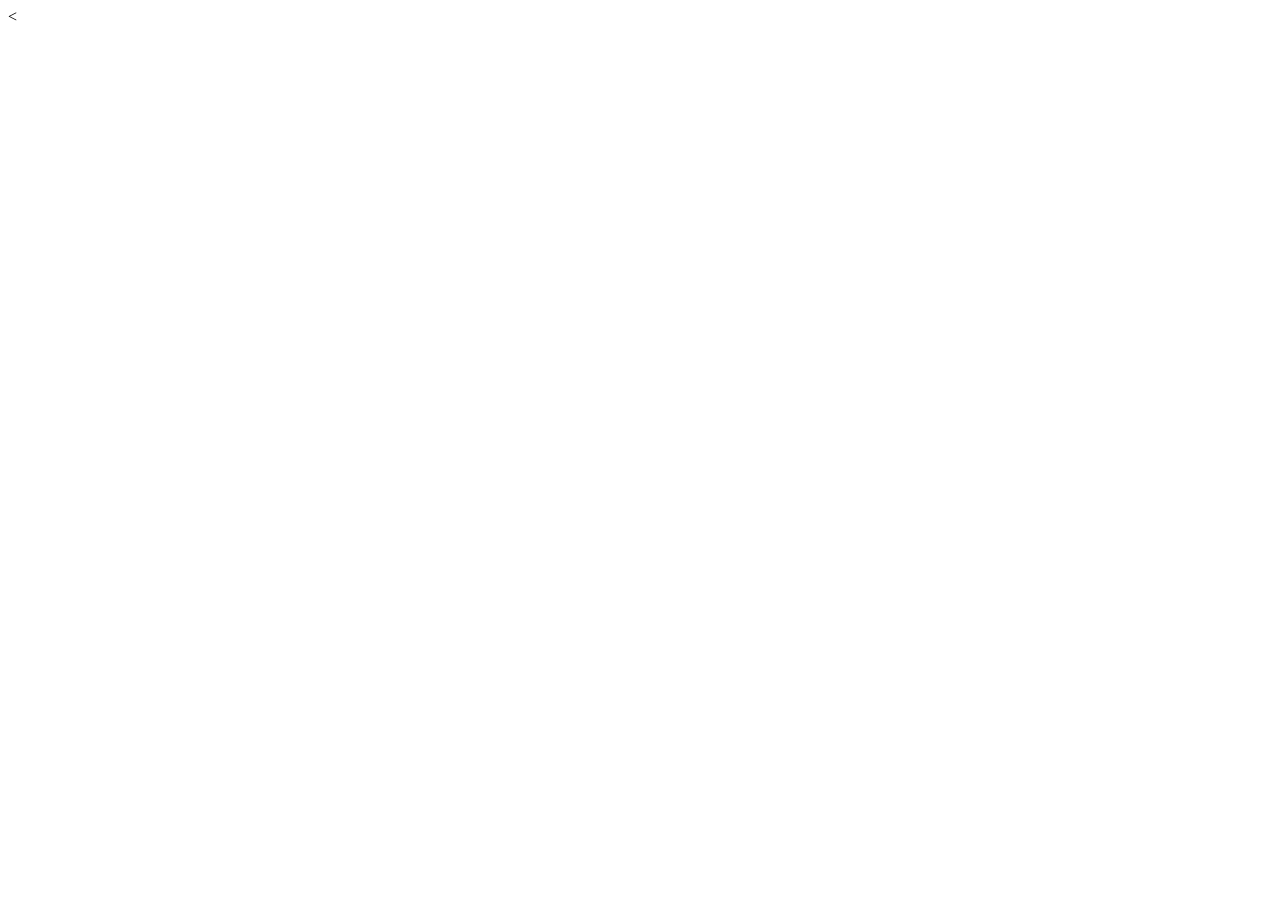
==== index.html @ 4ac98f17 "start" ====
<!DOCTYPE html>
<html lang="en">
<head>
    <meta charset="UTF-8">
    <meta name="viewport" content="width=device-width, initial-scale=1.0">
    <title>Search</title>
</head>
<body>
    <div class="top">
        <
    </div>
</body>
</html>
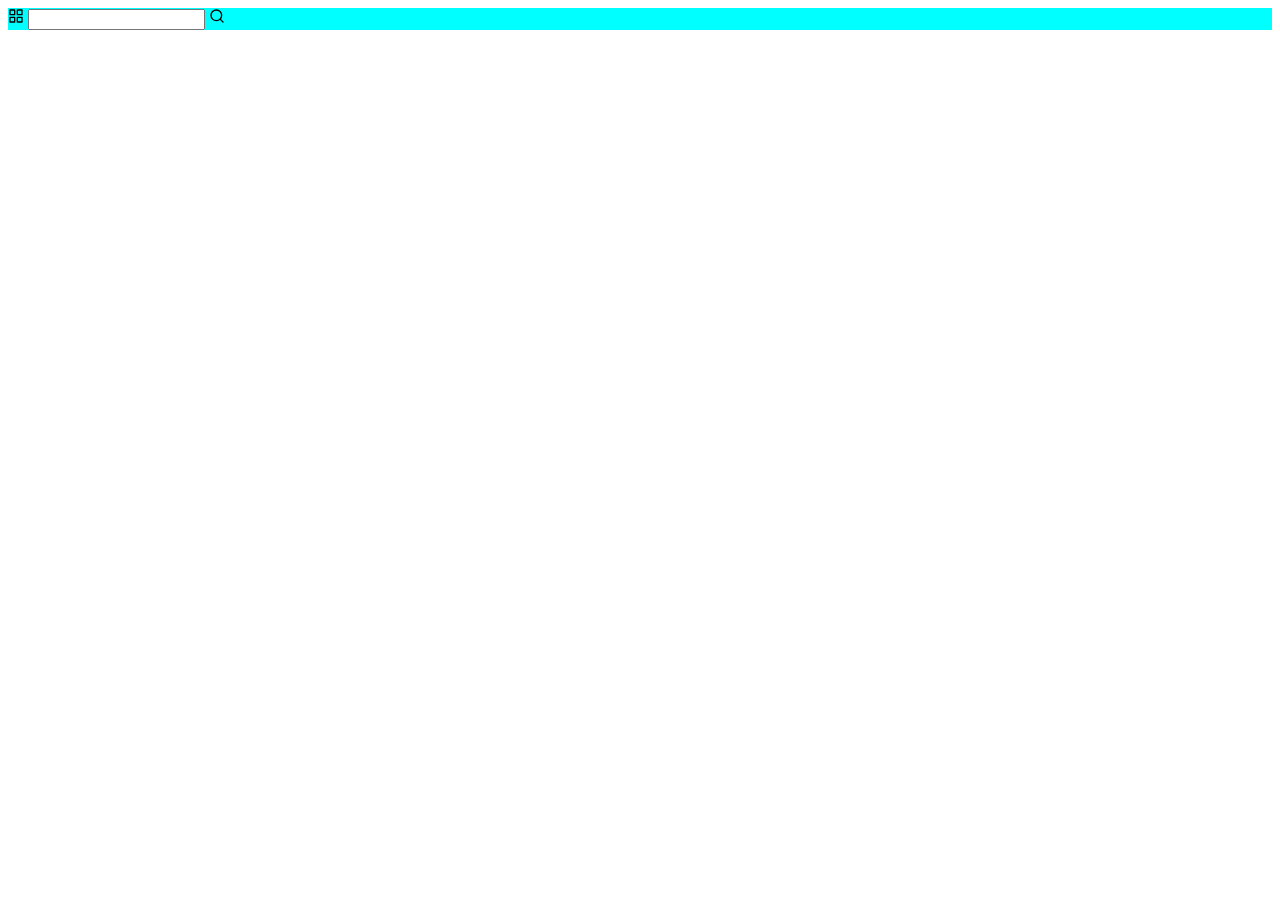
==== commit a50faa69: "202109081623" ====
--- a/index.html
+++ b/index.html
@@ -4,10 +4,24 @@
     <meta charset="UTF-8">
     <meta name="viewport" content="width=device-width, initial-scale=1.0">
     <title>Search</title>
+
+    <link rel="stylesheet" type="text/css" href="/css/top.css" >
 </head>
 <body>
     <div class="top">
-        <
+        <svg xmlns="http://www.w3.org/2000/svg" width="16px" height="16px" viewBox="0 0 24 24" fill="none" stroke="currentColor"
+            stroke-width="2" stroke-linecap="round" stroke-linejoin="round" class="feather feather-grid">
+            <rect x="3" y="3" width="7" height="7"></rect>
+            <rect x="14" y="3" width="7" height="7"></rect>
+            <rect x="14" y="14" width="7" height="7"></rect>
+            <rect x="3" y="14" width="7" height="7"></rect>
+        </svg>
+        <input type="text">
+        <svg xmlns="http://www.w3.org/2000/svg" width="16px" height="16px" viewBox="0 0 24 24" fill="none" stroke="currentColor"
+            stroke-width="2" stroke-linecap="round" stroke-linejoin="round" class="feather feather-search">
+            <circle cx="11" cy="11" r="8"></circle>
+            <line x1="21" y1="21" x2="16.65" y2="16.65"></line>
+        </svg>
     </div>
 </body>
 </html>
--- a/css/top.css
+++ b/css/top.css
@@ -0,0 +1,3 @@
+.top {
+    background-color: aqua;
+}
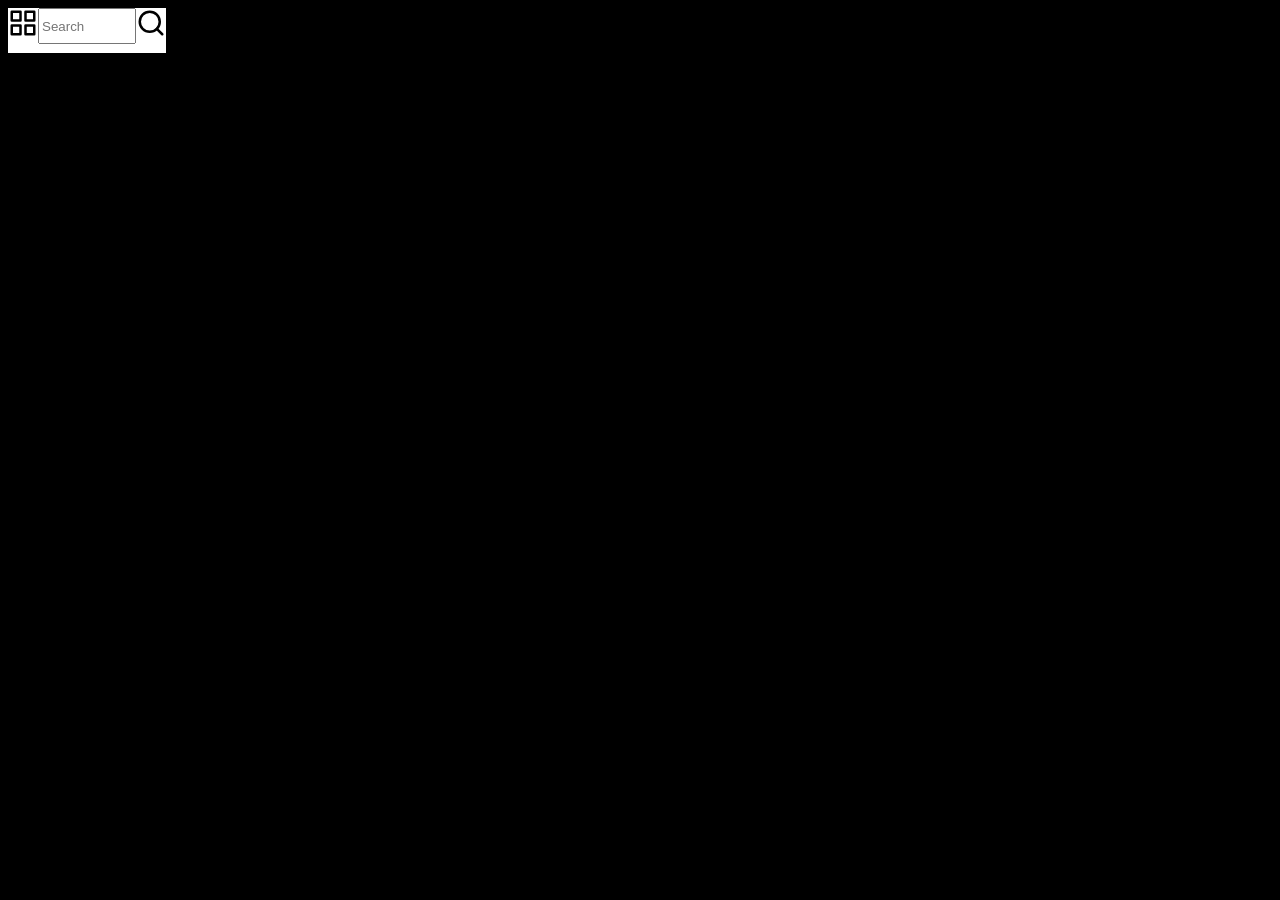
==== commit e57b067b: "Revert "start" This reverts commit 4ac98f1725afb5abe4b918085345500937ba1572." ====
--- a/index.html
+++ b/index.html
@@ -5,23 +5,25 @@
     <meta name="viewport" content="width=device-width, initial-scale=1.0">
     <title>Search</title>
 
-    <link rel="stylesheet" type="text/css" href="/css/top.css" >
+    <link rel="stylesheet" type="text/css" href="./css/top.css" >
 </head>
 <body>
     <div class="top">
-        <svg xmlns="http://www.w3.org/2000/svg" width="16px" height="16px" viewBox="0 0 24 24" fill="none" stroke="currentColor"
-            stroke-width="2" stroke-linecap="round" stroke-linejoin="round" class="feather feather-grid">
-            <rect x="3" y="3" width="7" height="7"></rect>
-            <rect x="14" y="3" width="7" height="7"></rect>
-            <rect x="14" y="14" width="7" height="7"></rect>
-            <rect x="3" y="14" width="7" height="7"></rect>
-        </svg>
-        <input type="text">
-        <svg xmlns="http://www.w3.org/2000/svg" width="16px" height="16px" viewBox="0 0 24 24" fill="none" stroke="currentColor"
-            stroke-width="2" stroke-linecap="round" stroke-linejoin="round" class="feather feather-search">
-            <circle cx="11" cy="11" r="8"></circle>
-            <line x1="21" y1="21" x2="16.65" y2="16.65"></line>
-        </svg>
+        <div class="search">
+            <svg class="list_icon" xmlns="http://www.w3.org/2000/svg" width="16px" height="16px" viewBox="0 0 24 24" fill="none" stroke="currentColor"
+                stroke-width="2" stroke-linecap="round" stroke-linejoin="round" class="feather feather-grid">
+                <rect x="3" y="3" width="7" height="7"></rect>
+                <rect x="14" y="3" width="7" height="7"></rect>
+                <rect x="14" y="14" width="7" height="7"></rect>
+                <rect x="3" y="14" width="7" height="7"></rect>
+            </svg>
+            <input class="text_iframe" type="text" placeholder="Search">
+            <svg class="search_icon" xmlns="http://www.w3.org/2000/svg" width="16px" height="16px" viewBox="0 0 24 24" fill="none" stroke="currentColor"
+                stroke-width="2" stroke-linecap="round" stroke-linejoin="round" class="feather feather-search">
+                <circle cx="11" cy="11" r="8"></circle>
+                <line x1="21" y1="21" x2="16.65" y2="16.65"></line>
+            </svg>
+        </div>
     </div>
 </body>
 </html>
--- a/css/top.css
+++ b/css/top.css
@@ -1,3 +1,31 @@
+html {
+    background-color: black;
+}
 .top {
-    background-color: aqua;
+    float: left;
+	height: 50%;
+	margin-bottom: -120px;
+}
+.search {
+    background-color: #ffffff;
+    width: 158px;
+    height: 45px;
+    margin: 0 auto;
+    clear: both;
+    position: relative;
+}
+.list_icon {
+    width: 30px;
+    height: 30px;
+    float: left;
+}
+.text_iframe {
+    width: 90px;
+    height: 30px;
+    float: none;
+}
+.search_icon {
+    width: 30px;
+    height: 30px;
+    float: right;
 }
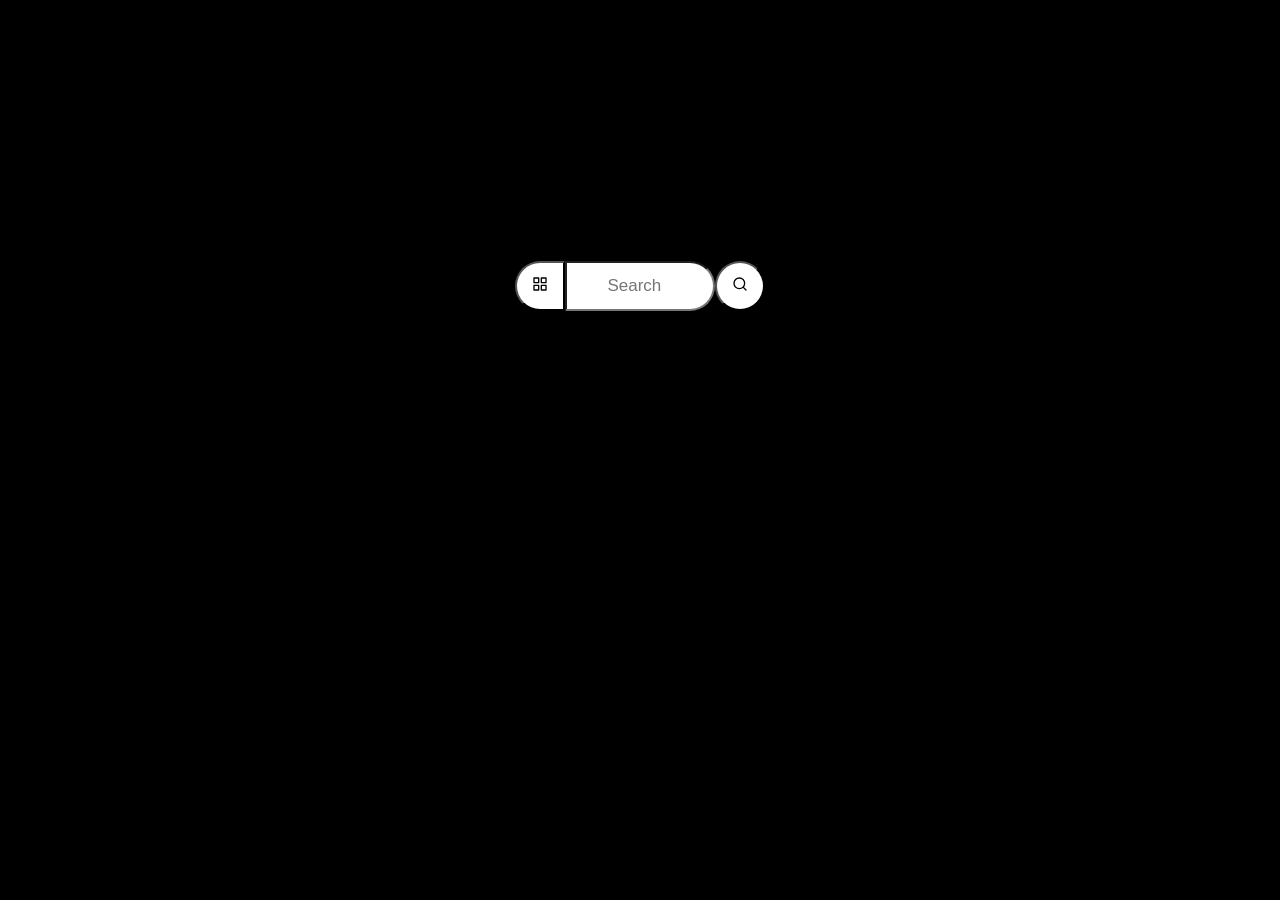
==== commit 10baf1a4: "20210910" ====
--- a/index.html
+++ b/index.html
@@ -1,29 +1,39 @@
 <!DOCTYPE html>
 <html lang="en">
+
 <head>
     <meta charset="UTF-8">
     <meta name="viewport" content="width=device-width, initial-scale=1.0">
     <title>Search</title>
 
-    <link rel="stylesheet" type="text/css" href="./css/top.css" >
+    <link rel="stylesheet" type="text/css" href="./css/top.css">
 </head>
+
 <body>
     <div class="top">
         <div class="search">
-            <svg class="list_icon" xmlns="http://www.w3.org/2000/svg" width="16px" height="16px" viewBox="0 0 24 24" fill="none" stroke="currentColor"
-                stroke-width="2" stroke-linecap="round" stroke-linejoin="round" class="feather feather-grid">
-                <rect x="3" y="3" width="7" height="7"></rect>
-                <rect x="14" y="3" width="7" height="7"></rect>
-                <rect x="14" y="14" width="7" height="7"></rect>
-                <rect x="3" y="14" width="7" height="7"></rect>
-            </svg>
-            <input class="text_iframe" type="text" placeholder="Search">
-            <svg class="search_icon" xmlns="http://www.w3.org/2000/svg" width="16px" height="16px" viewBox="0 0 24 24" fill="none" stroke="currentColor"
-                stroke-width="2" stroke-linecap="round" stroke-linejoin="round" class="feather feather-search">
-                <circle cx="11" cy="11" r="8"></circle>
-                <line x1="21" y1="21" x2="16.65" y2="16.65"></line>
-            </svg>
+            <button class="left">
+                <svg class="list_icon" xmlns="http://www.w3.org/2000/svg" width="16px" height="16px" viewBox="0 0 24 24"
+                    fill="none" stroke="currentColor" stroke-width="2" stroke-linecap="round" stroke-linejoin="round"
+                    class="feather feather-grid">
+                    <rect x="3" y="3" width="7" height="7"></rect>
+                    <rect x="14" y="3" width="7" height="7"></rect>
+                    <rect x="14" y="14" width="7" height="7"></rect>
+                    <rect x="3" y="14" width="7" height="7"></rect>
+                </svg>
+            </button>
+            <input class="text_iframe" type="search" autocomplete="off" spellcheck="false" role="combobox"
+                aria-live="polite" placeholder=" Search">
+            <button class="right">
+                <svg class="search_icon" xmlns="http://www.w3.org/2000/svg" width="16px" height="16px"
+                    viewBox="0 0 24 24" fill="none" stroke="currentColor" stroke-width="2" stroke-linecap="round"
+                    stroke-linejoin="round" class="feather feather-search">
+                    <circle cx="11" cy="11" r="8"></circle>
+                    <line x1="21" y1="21" x2="16.65" y2="16.65"></line>
+                </svg>
+            </button>
         </div>
     </div>
 </body>
+
 </html>
--- a/css/top.css
+++ b/css/top.css
@@ -1,31 +1,45 @@
 html {
     background-color: black;
 }
+
 .top {
-    float: left;
-	height: 50%;
-	margin-bottom: -120px;
+    width: 100%;
+    position: relative;
+    padding: 20% 0 0 0;
 }
+
 .search {
+    width: 250px;
+    height: 50px;
+    margin: 0 auto;
+    display:flex;
+    align-items:center   
+}
+
+.text_iframe {
     background-color: #ffffff;
-    width: 158px;
-    height: 45px;
+    width: 150px;
+    height: 50px;
+    border-radius: 0 45px 45px 0;
+    font-size: 17px;
+    text-align: center;
+    outline: none;
+}
+
+.left {
+    background-color: #ffffff;
+    width: 50px;
+    height: 50px;
     margin: 0 auto;
-    clear: both;
-    position: relative;
+    border-radius: 45px 0 0 45px;
+    outline: none;
+    top:1px
 }
-.list_icon {
-    width: 30px;
-    height: 30px;
-    float: left;
-}
-.text_iframe {
-    width: 90px;
-    height: 30px;
-    float: none;
-}
-.search_icon {
-    width: 30px;
-    height: 30px;
-    float: right;
+.right {
+    background-color: #ffffff;
+    width: 50px;
+    height: 50px;
+    margin: 0 auto;
+    border-radius: 45px;
+    outline: none;
 }
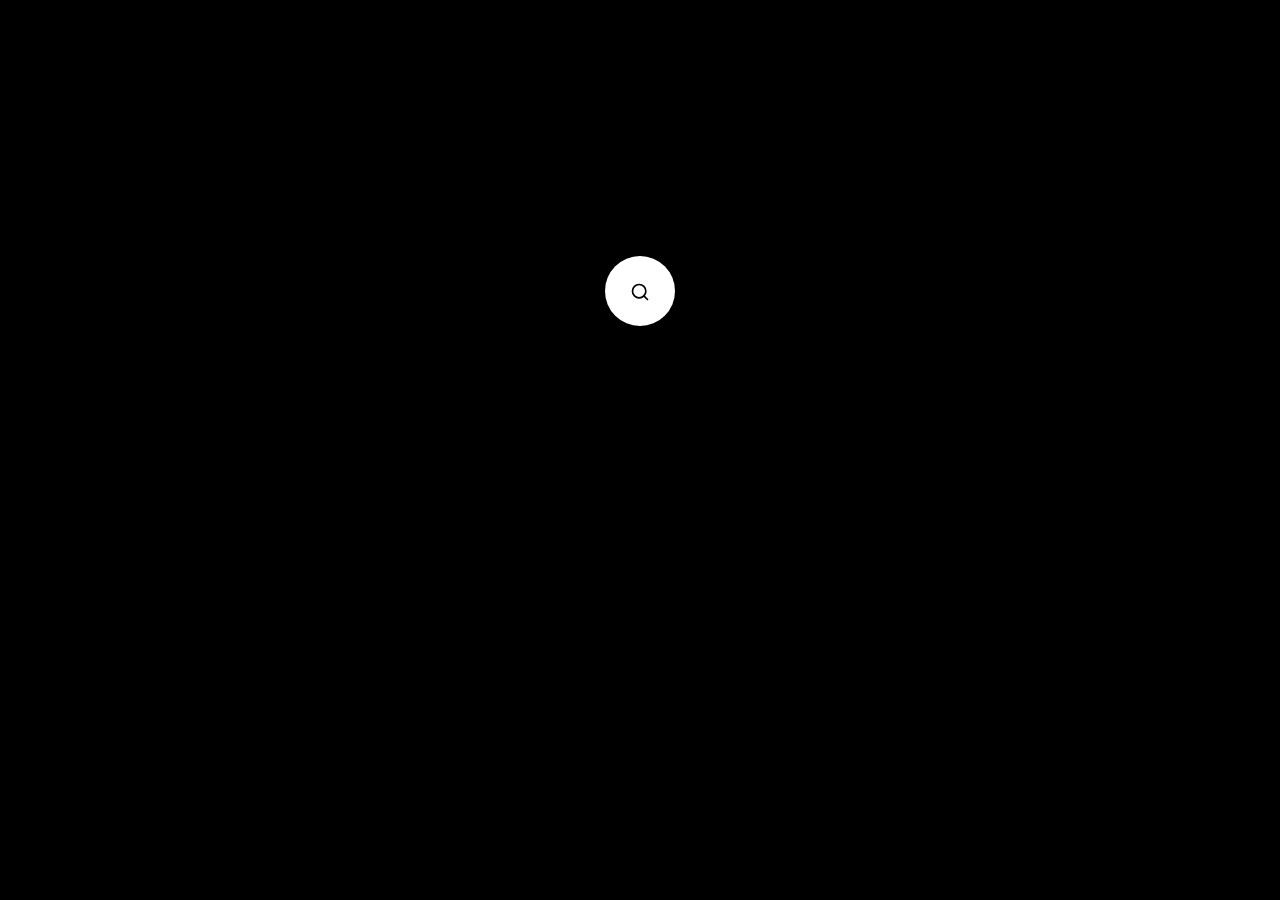
==== commit cf60867c: "20210912" ====
--- a/index.html
+++ b/index.html
@@ -1,39 +1,39 @@
-<!DOCTYPE html>
-<html lang="en">
-
-<head>
-    <meta charset="UTF-8">
-    <meta name="viewport" content="width=device-width, initial-scale=1.0">
-    <title>Search</title>
-
-    <link rel="stylesheet" type="text/css" href="./css/top.css">
-</head>
-
-<body>
-    <div class="top">
-        <div class="search">
-            <button class="left">
-                <svg class="list_icon" xmlns="http://www.w3.org/2000/svg" width="16px" height="16px" viewBox="0 0 24 24"
-                    fill="none" stroke="currentColor" stroke-width="2" stroke-linecap="round" stroke-linejoin="round"
-                    class="feather feather-grid">
-                    <rect x="3" y="3" width="7" height="7"></rect>
-                    <rect x="14" y="3" width="7" height="7"></rect>
-                    <rect x="14" y="14" width="7" height="7"></rect>
-                    <rect x="3" y="14" width="7" height="7"></rect>
-                </svg>
-            </button>
-            <input class="text_iframe" type="search" autocomplete="off" spellcheck="false" role="combobox"
-                aria-live="polite" placeholder=" Search">
-            <button class="right">
-                <svg class="search_icon" xmlns="http://www.w3.org/2000/svg" width="16px" height="16px"
-                    viewBox="0 0 24 24" fill="none" stroke="currentColor" stroke-width="2" stroke-linecap="round"
-                    stroke-linejoin="round" class="feather feather-search">
-                    <circle cx="11" cy="11" r="8"></circle>
-                    <line x1="21" y1="21" x2="16.65" y2="16.65"></line>
-                </svg>
-            </button>
-        </div>
-    </div>
-</body>
-
+<!DOCTYPE html>
+<html lang="en">
+
+<head>
+    <meta charset="UTF-8">
+    <meta name="viewport" content="width=device-width, initial-scale=1.0">
+    <title>Search</title>
+
+    <link rel="stylesheet" type="text/css" href="./css/top.css">
+</head>
+
+<body>
+    <div class="top">
+        <div class="search">
+            <button class="left">
+                <svg class="list_icon" xmlns="http://www.w3.org/2000/svg" width="20px" height="20px" viewBox="0 0 24 24"
+                    fill="none" stroke="currentColor" stroke-width="2" stroke-linecap="round" stroke-linejoin="round"
+                    class="feather feather-grid">
+                    <rect x="3" y="3" width="7" height="7"></rect>
+                    <rect x="14" y="3" width="7" height="7"></rect>
+                    <rect x="14" y="14" width="7" height="7"></rect>
+                    <rect x="3" y="14" width="7" height="7"></rect>
+                </svg>
+            </button>
+            <input class="text_iframe" type="search" autocomplete="off" spellcheck="false" role="combobox"
+                aria-live="polite" placeholder=" Search">
+            <button class="right">
+                <svg class="search_icon" xmlns="http://www.w3.org/2000/svg" width="20px" height="20px"
+                    viewBox="0 0 24 24" fill="none" stroke="currentColor" stroke-width="2" stroke-linecap="round"
+                    stroke-linejoin="round" class="feather feather-search">
+                    <circle cx="11" cy="11" r="8"></circle>
+                    <line x1="21" y1="21" x2="16.65" y2="16.65"></line>
+                </svg>
+            </button>
+        </div>
+    </div>
+</body>
+
 </html>
--- a/css/top.css
+++ b/css/top.css
@@ -1,45 +1,96 @@
-html {
-    background-color: black;
-}
-
-.top {
-    width: 100%;
-    position: relative;
-    padding: 20% 0 0 0;
-}
-
-.search {
-    width: 250px;
-    height: 50px;
-    margin: 0 auto;
-    display:flex;
-    align-items:center   
-}
-
-.text_iframe {
-    background-color: #ffffff;
-    width: 150px;
-    height: 50px;
-    border-radius: 0 45px 45px 0;
-    font-size: 17px;
-    text-align: center;
-    outline: none;
-}
-
-.left {
-    background-color: #ffffff;
-    width: 50px;
-    height: 50px;
-    margin: 0 auto;
-    border-radius: 45px 0 0 45px;
-    outline: none;
-    top:1px
-}
-.right {
-    background-color: #ffffff;
-    width: 50px;
-    height: 50px;
-    margin: 0 auto;
-    border-radius: 45px;
-    outline: none;
-}+/* 前置 */
+
+* {
+    margin: 0;
+    padding: 0;
+    font-size: 100%;
+}
+
+html {
+    background-color: black;
+}
+
+.top {
+    width: 100%;
+    position: relative;
+    padding: 20% 0 0 0;
+}
+
+/* 未展开状态 */
+
+.text_iframe {
+    display: none;       /* 隐藏 */
+}
+
+.left {
+    display: none;      /* 隐藏 */
+}
+
+.right {
+    background-color: #ffffff;
+    margin: 0 auto;
+    width: 70px;
+    height: 70px;
+    display: block;     /* 显示 */
+    border-radius: 45px;
+    border: none;
+}
+
+.search_icon {
+    margin: 5px 0 0 0 ;
+}
+
+/* 展开状态 */
+
+/* 搜索框展开 */
+.search:hover {
+    background-color: #ffffff;
+    width: 490px;
+    height: 70px;
+    margin: 0 auto;
+    display:flex;
+    align-items:center;
+    clear:both;
+    border-radius: 45px;
+    display: block;
+}
+
+/* 显示文章列表 */
+.left:hover {
+    background-color: #ffffff;
+    width: 70px;
+    height: 70px;
+    margin: 0 auto;
+    float: left;
+    border-radius: 45px;
+    outline: none;
+    border: none;
+    display: block;
+}
+
+/* 输入框 */
+.text_iframe:hover {
+    width: 350px;
+    height: 70px;
+    font-size: 17px;
+    text-align: center;
+    margin: 0 auto;
+    outline: none;
+    border: none;  
+}
+
+/* 搜索键 */
+.right:hover {
+    background-color: #ffffff;
+    width: 70px;
+    height: 70px;
+    margin: 0 auto;
+    float: left;
+    border-radius: 45px;
+    outline: none;
+    border: none;
+}
+
+.list_icon:hover {
+    margin: 5px 0 0 0 ;
+}
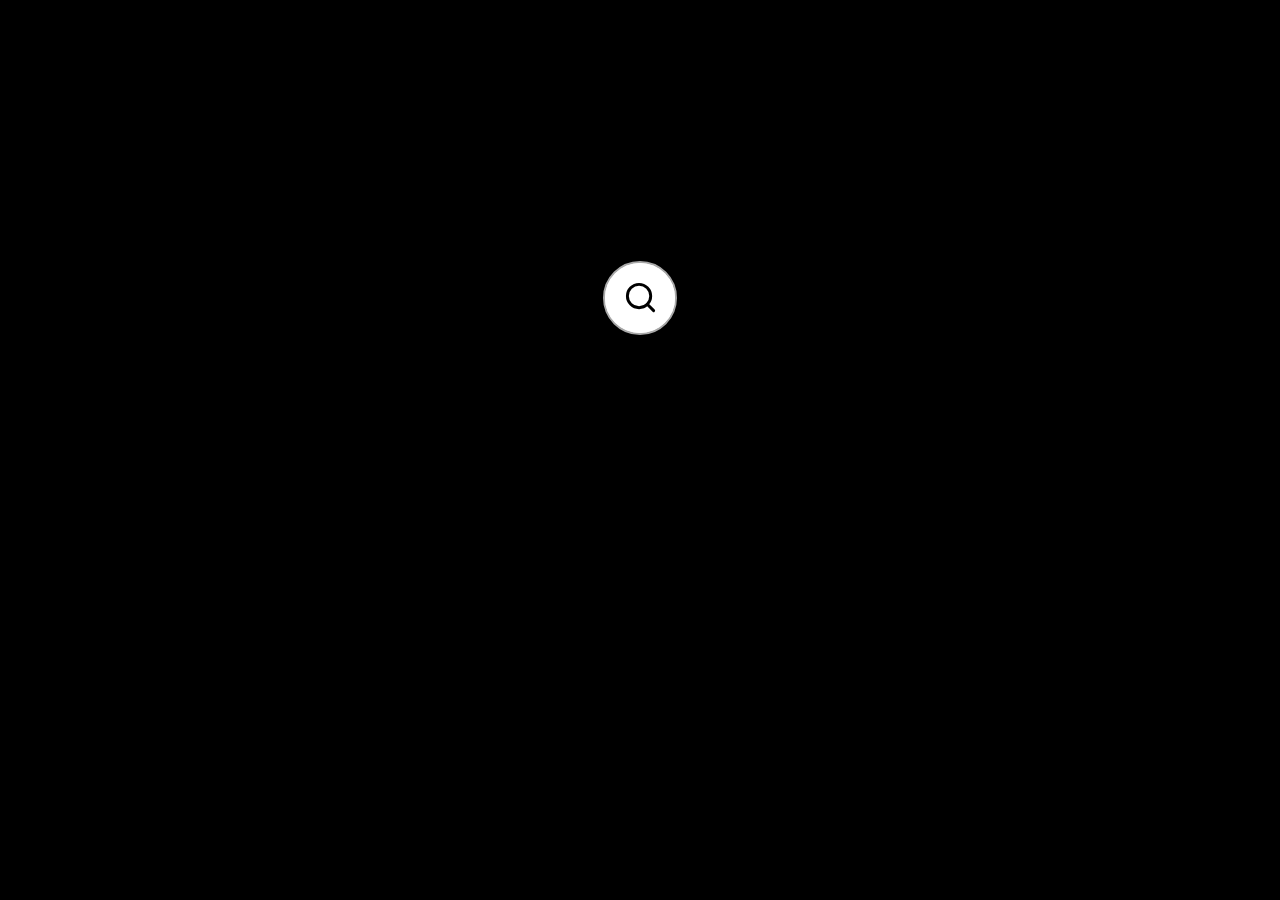
==== commit c3ff8014: "Add files via upload" ====
--- a/index.html
+++ b/index.html
@@ -13,7 +13,7 @@
     <div class="top">
         <div class="search">
             <button class="left">
-                <svg class="list_icon" xmlns="http://www.w3.org/2000/svg" width="20px" height="20px" viewBox="0 0 24 24"
+                <svg class="list_icon" xmlns="http://www.w3.org/2000/svg" width="35px" height="35px" viewBox="0 0 24 24"
                     fill="none" stroke="currentColor" stroke-width="2" stroke-linecap="round" stroke-linejoin="round"
                     class="feather feather-grid">
                     <rect x="3" y="3" width="7" height="7"></rect>
@@ -25,7 +25,7 @@
             <input class="text_iframe" type="search" autocomplete="off" spellcheck="false" role="combobox"
                 aria-live="polite" placeholder=" Search">
             <button class="right">
-                <svg class="search_icon" xmlns="http://www.w3.org/2000/svg" width="20px" height="20px"
+                <svg class="search_icon" xmlns="http://www.w3.org/2000/svg" width="35px" height="35px"
                     viewBox="0 0 24 24" fill="none" stroke="currentColor" stroke-width="2" stroke-linecap="round"
                     stroke-linejoin="round" class="feather feather-search">
                     <circle cx="11" cy="11" r="8"></circle>
--- a/css/top.css
+++ b/css/top.css
@@ -1,96 +1,87 @@
-/* 前置 */
-
-* {
-    margin: 0;
-    padding: 0;
-    font-size: 100%;
-}
-
-html {
+body {
     background-color: black;
 }
 
 .top {
-    width: 100%;
-    position: relative;
-    padding: 20% 0 0 0;
+    padding: 20% 0;     /* 垂直居中 */
 }
 
-/* 未展开状态 */
-
-.text_iframe {
-    display: none;       /* 隐藏 */
+.search {               /* 搜索（隐） */
+    background-color: white;
+    width:70px;
+    height: 70px;
+    margin: 0 auto;
+    border-radius: 45px;
+    border:2px solid darkgrey;
 }
 
-.left {
-    display: none;      /* 隐藏 */
+.left {                 /* 左按钮（隐） */
+    display: none;
 }
 
-.right {
-    background-color: #ffffff;
-    margin: 0 auto;
+.right {                /* 右按钮（隐） */
+    background-color: transparent;
+    outline: none;
+    border: none;
+    position: relative;
+    top: -54px;
+    left: 12px;
+}
+
+.text_iframe {          /* 输入框（隐） */
+    background-color: white;
     width: 70px;
     height: 70px;
-    display: block;     /* 显示 */
+    margin: 0 auto;
     border-radius: 45px;
+    font-size:0 ;
+    outline: none;
     border: none;
 }
 
-.search_icon {
-    margin: 5px 0 0 0 ;
+.search:hover {             /* 搜索（显） */  
+    background-color: white;
+    width: 500px;
+    height: 70px;
+    margin: 0 auto;
+    border-radius: 45px;
 }
 
-/* 展开状态 */
-
-/* 搜索框展开 */
-.search:hover {
-    background-color: #ffffff;
-    width: 490px;
-    height: 70px;
-    margin: 0 auto;
-    display:flex;
-    align-items:center;
-    clear:both;
-    border-radius: 45px;
-    display: block;
-}
-
-/* 显示文章列表 */
-.left:hover {
-    background-color: #ffffff;
+.search:hover .left {       /* 左按钮（显） */
+    background-color: transparent;
     width: 70px;
     height: 70px;
     margin: 0 auto;
     float: left;
     border-radius: 45px;
+    color: black;
     outline: none;
     border: none;
     display: block;
 }
 
-/* 输入框 */
-.text_iframe:hover {
-    width: 350px;
+.search:hover .text_iframe {    /* 输入框（显） */  
+    width: 360px;
     height: 70px;
-    font-size: 17px;
+    font-size: 20px;
     text-align: center;
     margin: 0 auto;
     outline: none;
     border: none;  
 }
 
-/* 搜索键 */
-.right:hover {
-    background-color: #ffffff;
+.search:hover .right {          /* 右按钮（显） */
+    background-color: transparent;
     width: 70px;
     height: 70px;
     margin: 0 auto;
-    float: left;
+    float: right;
     border-radius: 45px;
+    color: black;
     outline: none;
     border: none;
-}
-
-.list_icon:hover {
-    margin: 5px 0 0 0 ;
-}
+    display: block;
+    position: relative;
+    top: 0px;
+    left: 0px;
+}
